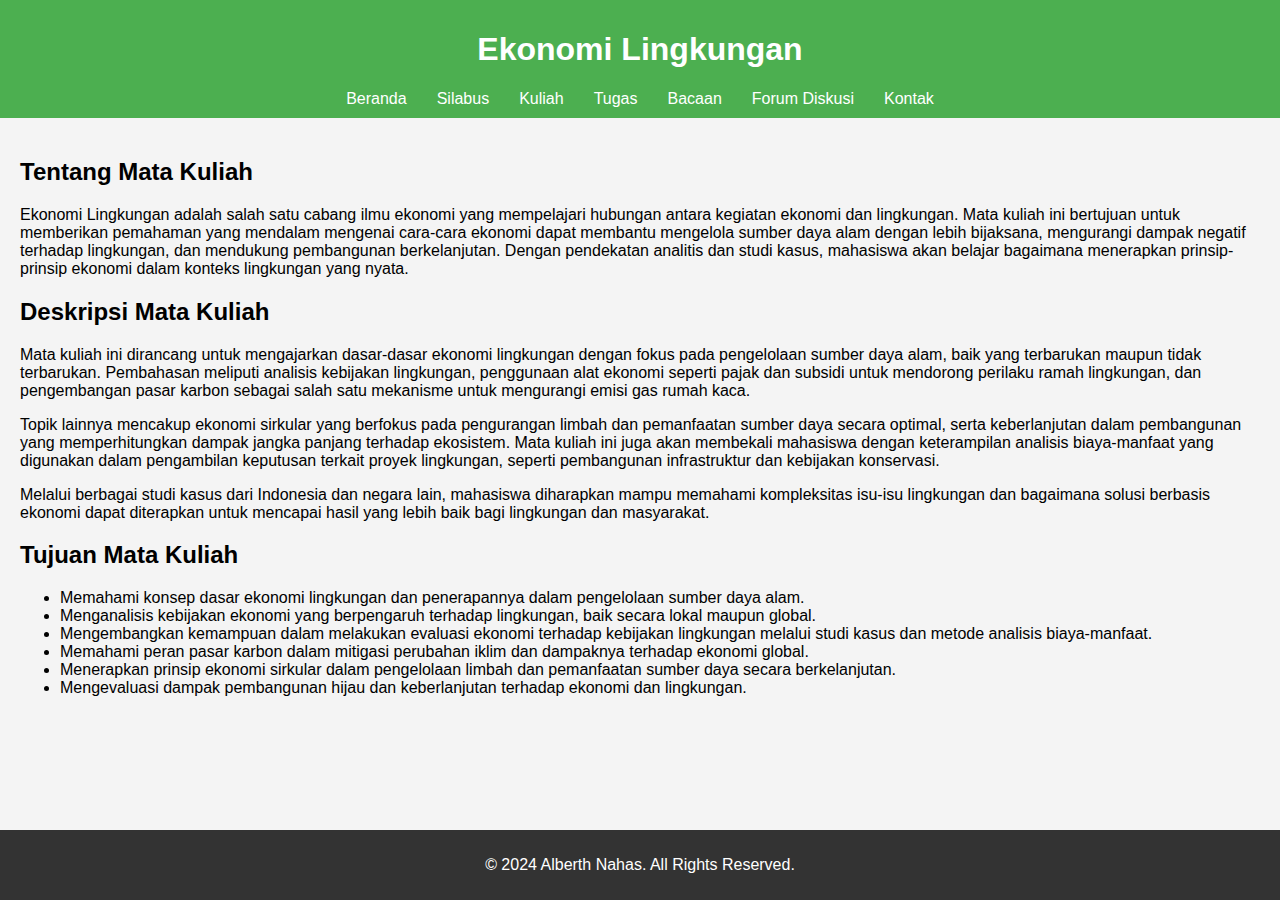
==== index.html @ 9e030d31 "Update index.html" ====
<!DOCTYPE html>
<html lang="id">
<head>
    <meta charset="UTF-8">
    <meta http-equiv="X-UA-Compatible" content="IE=edge">
    <meta name="viewport" content="width=device-width, initial-scale=1.0">
    <title>Ekonomi Lingkungan - Universitas Sahid</title>
    <link rel="stylesheet" href="styles.css">
</head>
<body>
    <header>
        <h1>Ekonomi Lingkungan</h1>
        <nav>
            <ul>
                <li><a href="index.html">Beranda</a></li>
                <li><a href="silabus.html">Silabus</a></li>
                <li><a href="kuliah.html">Kuliah</a></li>
                <li><a href="tugas.html">Tugas</a></li>
                <li><a href="bacaan.html">Bacaan</a></li>
                <li><a href="forum.html">Forum Diskusi</a></li>
                <li><a href="kontak.html">Kontak</a></li>
            </ul>
        </nav>
    </header>
    <main>
        <section>
            <h2>Tentang Mata Kuliah</h2>
            <p>
                Ekonomi Lingkungan adalah salah satu cabang ilmu ekonomi yang mempelajari hubungan antara kegiatan ekonomi dan lingkungan. 
                Mata kuliah ini bertujuan untuk memberikan pemahaman yang mendalam mengenai cara-cara ekonomi dapat membantu mengelola sumber daya 
                alam dengan lebih bijaksana, mengurangi dampak negatif terhadap lingkungan, dan mendukung pembangunan berkelanjutan. 
                Dengan pendekatan analitis dan studi kasus, mahasiswa akan belajar bagaimana menerapkan prinsip-prinsip ekonomi dalam konteks 
                lingkungan yang nyata.
            </p>
        </section>
        <section>
            <h2>Deskripsi Mata Kuliah</h2>
            <p>
                Mata kuliah ini dirancang untuk mengajarkan dasar-dasar ekonomi lingkungan dengan fokus pada pengelolaan sumber daya alam, 
                baik yang terbarukan maupun tidak terbarukan. Pembahasan meliputi analisis kebijakan lingkungan, penggunaan alat ekonomi 
                seperti pajak dan subsidi untuk mendorong perilaku ramah lingkungan, dan pengembangan pasar karbon sebagai salah satu 
                mekanisme untuk mengurangi emisi gas rumah kaca.
            </p>
            <p>
                Topik lainnya mencakup ekonomi sirkular yang berfokus pada pengurangan limbah dan pemanfaatan sumber daya secara optimal, serta 
                keberlanjutan dalam pembangunan yang memperhitungkan dampak jangka panjang terhadap ekosistem. Mata kuliah ini juga akan 
                membekali mahasiswa dengan keterampilan analisis biaya-manfaat yang digunakan dalam pengambilan keputusan terkait proyek 
                lingkungan, seperti pembangunan infrastruktur dan kebijakan konservasi.
            </p>
            <p>
                Melalui berbagai studi kasus dari Indonesia dan negara lain, mahasiswa diharapkan mampu memahami kompleksitas isu-isu lingkungan 
                dan bagaimana solusi berbasis ekonomi dapat diterapkan untuk mencapai hasil yang lebih baik bagi lingkungan dan masyarakat.
            </p>
        </section>
        <section>
            <h2>Tujuan Mata Kuliah</h2>
            <ul>
                <li>Memahami konsep dasar ekonomi lingkungan dan penerapannya dalam pengelolaan sumber daya alam.</li>
                <li>Menganalisis kebijakan ekonomi yang berpengaruh terhadap lingkungan, baik secara lokal maupun global.</li>
                <li>Mengembangkan kemampuan dalam melakukan evaluasi ekonomi terhadap kebijakan lingkungan melalui studi kasus dan metode analisis biaya-manfaat.</li>
                <li>Memahami peran pasar karbon dalam mitigasi perubahan iklim dan dampaknya terhadap ekonomi global.</li>
                <li>Menerapkan prinsip ekonomi sirkular dalam pengelolaan limbah dan pemanfaatan sumber daya secara berkelanjutan.</li>
                <li>Mengevaluasi dampak pembangunan hijau dan keberlanjutan terhadap ekonomi dan lingkungan.</li>
            </ul>
        </section>
    </main>
    <footer>
        <p>&copy; 2024 Alberth Nahas. All Rights Reserved.</p>
    </footer>
</body>
</html>
---- styles.css ----
body {
    font-family: Arial, sans-serif;
    margin: 0;
    padding: 0;
    background-color: #f4f4f4;
}

header {
    background-color: #4CAF50;
    color: white;
    padding: 10px 20px;
    text-align: center;
}

nav ul {
    list-style-type: none;
    margin: 0;
    padding: 0;
    display: flex;
    justify-content: center;
}

nav ul li {
    margin: 0 15px;
}

nav ul li a {
    color: white;
    text-decoration: none;
}

main {
    padding: 20px;
}

footer {
    background-color: #333;
    color: white;
    text-align: center;
    padding: 10px 0;
    position: fixed;
    bottom: 0;
    width: 100%;
}
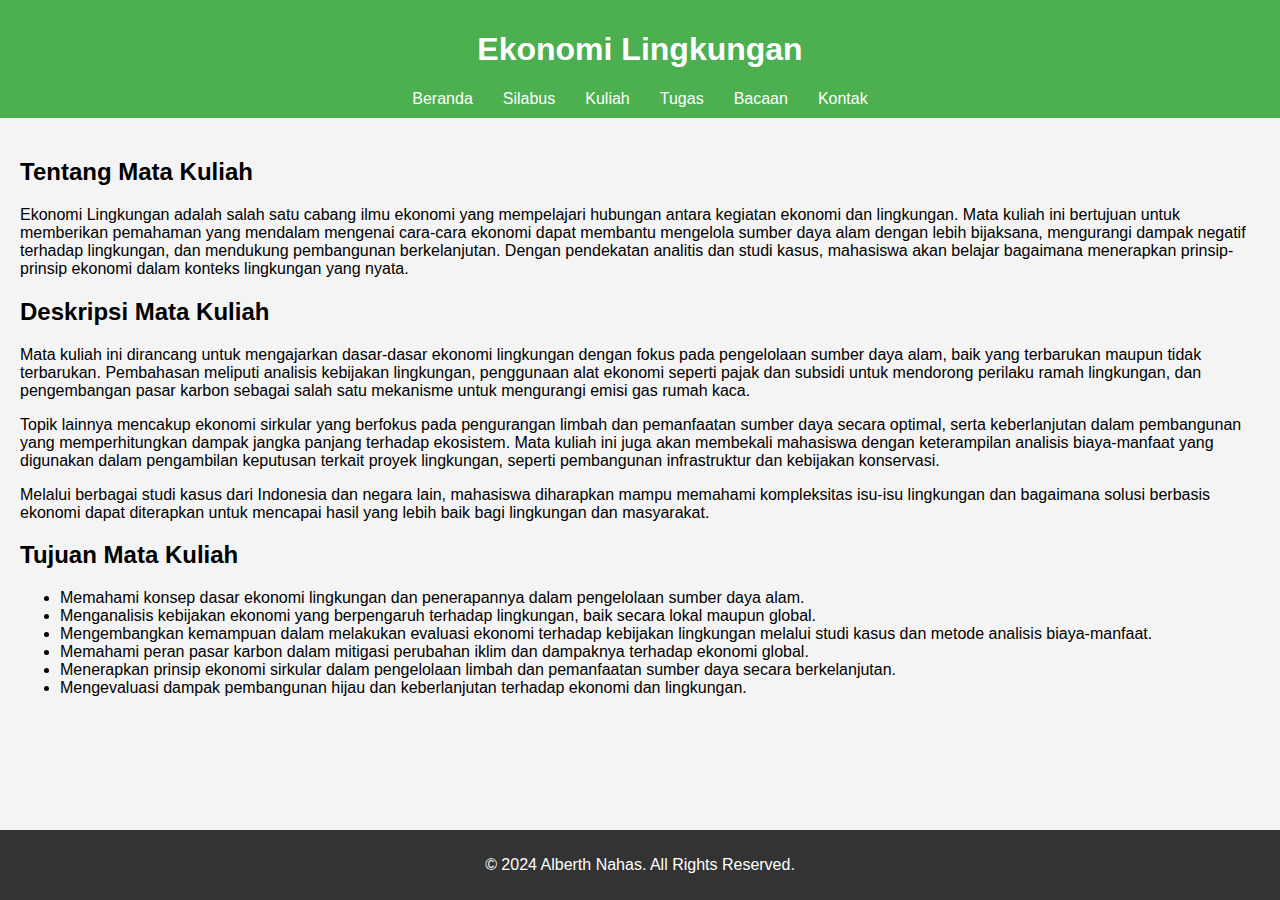
==== commit 99e4a5ef: "Update index.html" ====
--- a/index.html
+++ b/index.html
@@ -17,7 +17,6 @@
                 <li><a href="kuliah.html">Kuliah</a></li>
                 <li><a href="tugas.html">Tugas</a></li>
                 <li><a href="bacaan.html">Bacaan</a></li>
-                <li><a href="forum.html">Forum Diskusi</a></li>
                 <li><a href="kontak.html">Kontak</a></li>
             </ul>
         </nav>
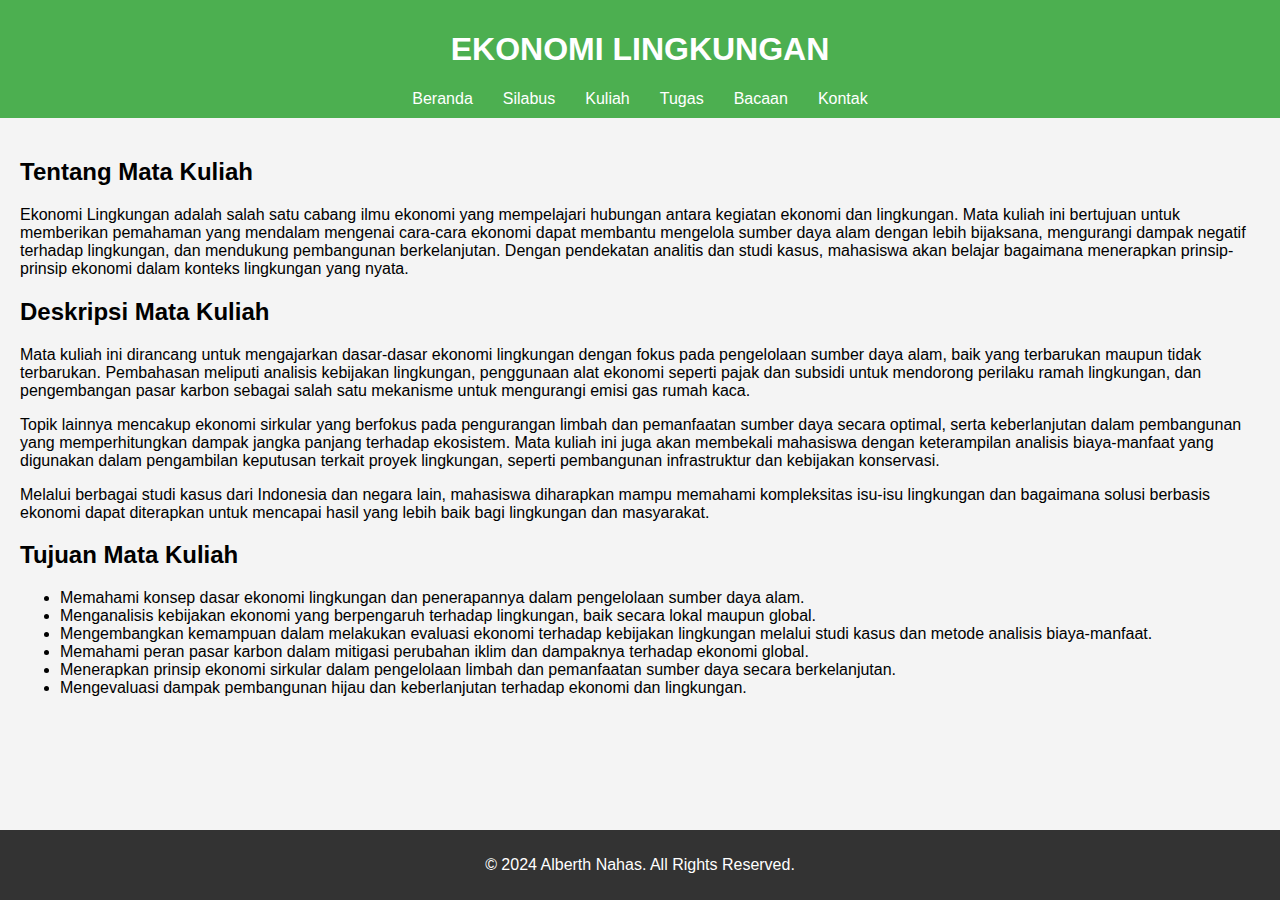
==== commit 50258714: "Update index.html" ====
--- a/index.html
+++ b/index.html
@@ -9,7 +9,7 @@
 </head>
 <body>
     <header>
-        <h1>Ekonomi Lingkungan</h1>
+        <h1>EKONOMI LINGKUNGAN</h1>
         <nav>
             <ul>
                 <li><a href="index.html">Beranda</a></li>
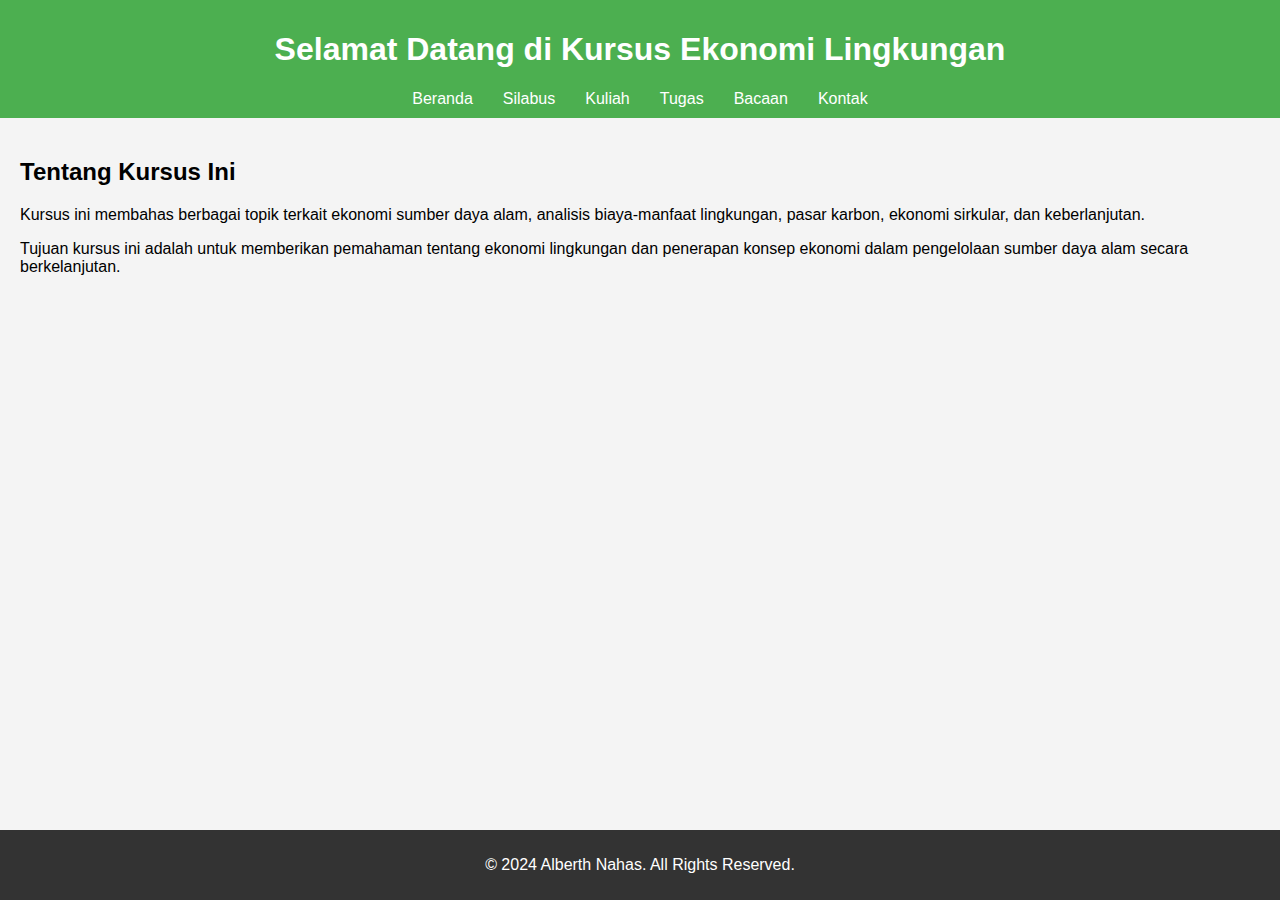
==== commit ce7b70aa: "Add files via upload" ====
--- a/index.html
+++ b/index.html
@@ -9,7 +9,7 @@
 </head>
 <body>
     <header>
-        <h1>EKONOMI LINGKUNGAN</h1>
+        <h1>Selamat Datang di Kursus Ekonomi Lingkungan</h1>
         <nav>
             <ul>
                 <li><a href="index.html">Beranda</a></li>
@@ -23,44 +23,9 @@
     </header>
     <main>
         <section>
-            <h2>Tentang Mata Kuliah</h2>
-            <p>
-                Ekonomi Lingkungan adalah salah satu cabang ilmu ekonomi yang mempelajari hubungan antara kegiatan ekonomi dan lingkungan. 
-                Mata kuliah ini bertujuan untuk memberikan pemahaman yang mendalam mengenai cara-cara ekonomi dapat membantu mengelola sumber daya 
-                alam dengan lebih bijaksana, mengurangi dampak negatif terhadap lingkungan, dan mendukung pembangunan berkelanjutan. 
-                Dengan pendekatan analitis dan studi kasus, mahasiswa akan belajar bagaimana menerapkan prinsip-prinsip ekonomi dalam konteks 
-                lingkungan yang nyata.
-            </p>
-        </section>
-        <section>
-            <h2>Deskripsi Mata Kuliah</h2>
-            <p>
-                Mata kuliah ini dirancang untuk mengajarkan dasar-dasar ekonomi lingkungan dengan fokus pada pengelolaan sumber daya alam, 
-                baik yang terbarukan maupun tidak terbarukan. Pembahasan meliputi analisis kebijakan lingkungan, penggunaan alat ekonomi 
-                seperti pajak dan subsidi untuk mendorong perilaku ramah lingkungan, dan pengembangan pasar karbon sebagai salah satu 
-                mekanisme untuk mengurangi emisi gas rumah kaca.
-            </p>
-            <p>
-                Topik lainnya mencakup ekonomi sirkular yang berfokus pada pengurangan limbah dan pemanfaatan sumber daya secara optimal, serta 
-                keberlanjutan dalam pembangunan yang memperhitungkan dampak jangka panjang terhadap ekosistem. Mata kuliah ini juga akan 
-                membekali mahasiswa dengan keterampilan analisis biaya-manfaat yang digunakan dalam pengambilan keputusan terkait proyek 
-                lingkungan, seperti pembangunan infrastruktur dan kebijakan konservasi.
-            </p>
-            <p>
-                Melalui berbagai studi kasus dari Indonesia dan negara lain, mahasiswa diharapkan mampu memahami kompleksitas isu-isu lingkungan 
-                dan bagaimana solusi berbasis ekonomi dapat diterapkan untuk mencapai hasil yang lebih baik bagi lingkungan dan masyarakat.
-            </p>
-        </section>
-        <section>
-            <h2>Tujuan Mata Kuliah</h2>
-            <ul>
-                <li>Memahami konsep dasar ekonomi lingkungan dan penerapannya dalam pengelolaan sumber daya alam.</li>
-                <li>Menganalisis kebijakan ekonomi yang berpengaruh terhadap lingkungan, baik secara lokal maupun global.</li>
-                <li>Mengembangkan kemampuan dalam melakukan evaluasi ekonomi terhadap kebijakan lingkungan melalui studi kasus dan metode analisis biaya-manfaat.</li>
-                <li>Memahami peran pasar karbon dalam mitigasi perubahan iklim dan dampaknya terhadap ekonomi global.</li>
-                <li>Menerapkan prinsip ekonomi sirkular dalam pengelolaan limbah dan pemanfaatan sumber daya secara berkelanjutan.</li>
-                <li>Mengevaluasi dampak pembangunan hijau dan keberlanjutan terhadap ekonomi dan lingkungan.</li>
-            </ul>
+            <h2>Tentang Kursus Ini</h2>
+            <p>Kursus ini membahas berbagai topik terkait ekonomi sumber daya alam, analisis biaya-manfaat lingkungan, pasar karbon, ekonomi sirkular, dan keberlanjutan.</p>
+            <p>Tujuan kursus ini adalah untuk memberikan pemahaman tentang ekonomi lingkungan dan penerapan konsep ekonomi dalam pengelolaan sumber daya alam secara berkelanjutan.</p>
         </section>
     </main>
     <footer>
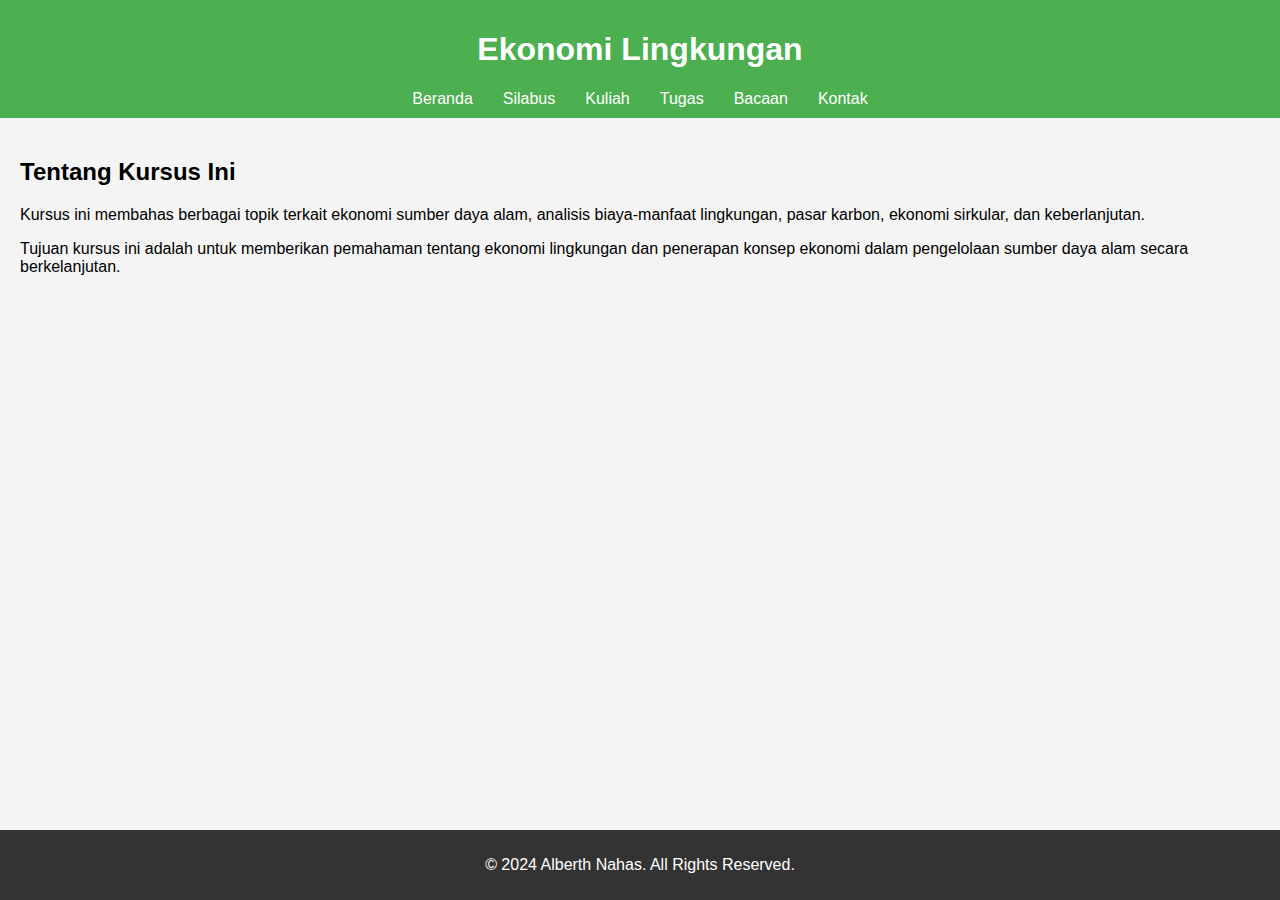
==== commit d53c8973: "Update" ====
--- a/index.html
+++ b/index.html
@@ -9,7 +9,7 @@
 </head>
 <body>
     <header>
-        <h1>Selamat Datang di Kursus Ekonomi Lingkungan</h1>
+        <h1>Ekonomi Lingkungan</h1>
         <nav>
             <ul>
                 <li><a href="index.html">Beranda</a></li>
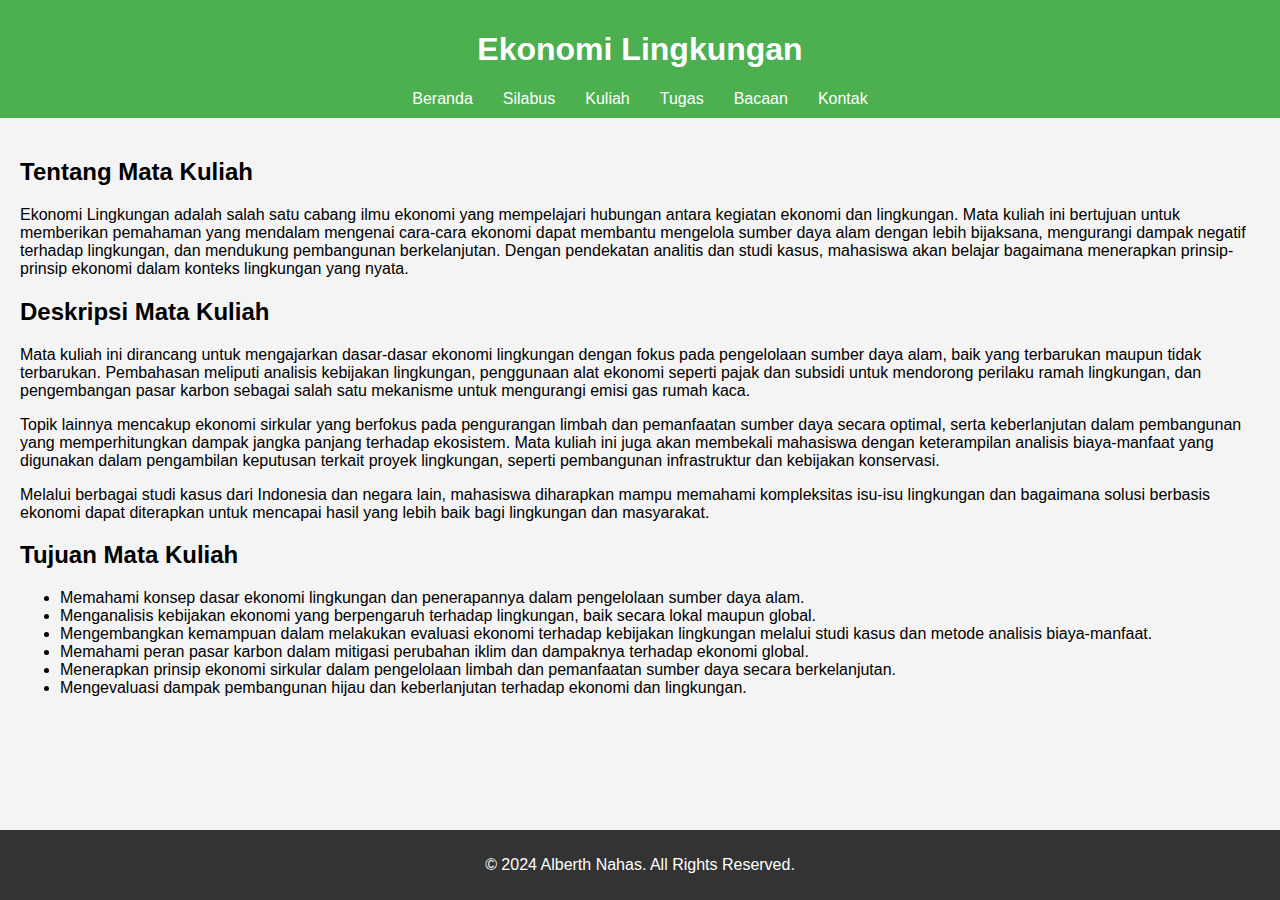
==== commit 6053f5f6: "Update contents" ====
--- a/index.html
+++ b/index.html
@@ -23,9 +23,44 @@
     </header>
     <main>
         <section>
-            <h2>Tentang Kursus Ini</h2>
-            <p>Kursus ini membahas berbagai topik terkait ekonomi sumber daya alam, analisis biaya-manfaat lingkungan, pasar karbon, ekonomi sirkular, dan keberlanjutan.</p>
-            <p>Tujuan kursus ini adalah untuk memberikan pemahaman tentang ekonomi lingkungan dan penerapan konsep ekonomi dalam pengelolaan sumber daya alam secara berkelanjutan.</p>
+            <h2>Tentang Mata Kuliah</h2>
+            <p>
+                Ekonomi Lingkungan adalah salah satu cabang ilmu ekonomi yang mempelajari hubungan antara kegiatan ekonomi dan lingkungan. 
+                Mata kuliah ini bertujuan untuk memberikan pemahaman yang mendalam mengenai cara-cara ekonomi dapat membantu mengelola sumber daya 
+                alam dengan lebih bijaksana, mengurangi dampak negatif terhadap lingkungan, dan mendukung pembangunan berkelanjutan. 
+                Dengan pendekatan analitis dan studi kasus, mahasiswa akan belajar bagaimana menerapkan prinsip-prinsip ekonomi dalam konteks 
+                lingkungan yang nyata.
+            </p>
+        </section>
+        <section>
+            <h2>Deskripsi Mata Kuliah</h2>
+            <p>
+                Mata kuliah ini dirancang untuk mengajarkan dasar-dasar ekonomi lingkungan dengan fokus pada pengelolaan sumber daya alam, 
+                baik yang terbarukan maupun tidak terbarukan. Pembahasan meliputi analisis kebijakan lingkungan, penggunaan alat ekonomi 
+                seperti pajak dan subsidi untuk mendorong perilaku ramah lingkungan, dan pengembangan pasar karbon sebagai salah satu 
+                mekanisme untuk mengurangi emisi gas rumah kaca.
+            </p>
+            <p>
+                Topik lainnya mencakup ekonomi sirkular yang berfokus pada pengurangan limbah dan pemanfaatan sumber daya secara optimal, serta 
+                keberlanjutan dalam pembangunan yang memperhitungkan dampak jangka panjang terhadap ekosistem. Mata kuliah ini juga akan 
+                membekali mahasiswa dengan keterampilan analisis biaya-manfaat yang digunakan dalam pengambilan keputusan terkait proyek 
+                lingkungan, seperti pembangunan infrastruktur dan kebijakan konservasi.
+            </p>
+            <p>
+                Melalui berbagai studi kasus dari Indonesia dan negara lain, mahasiswa diharapkan mampu memahami kompleksitas isu-isu lingkungan 
+                dan bagaimana solusi berbasis ekonomi dapat diterapkan untuk mencapai hasil yang lebih baik bagi lingkungan dan masyarakat.
+            </p>
+        </section>
+        <section>
+            <h2>Tujuan Mata Kuliah</h2>
+            <ul>
+                <li>Memahami konsep dasar ekonomi lingkungan dan penerapannya dalam pengelolaan sumber daya alam.</li>
+                <li>Menganalisis kebijakan ekonomi yang berpengaruh terhadap lingkungan, baik secara lokal maupun global.</li>
+                <li>Mengembangkan kemampuan dalam melakukan evaluasi ekonomi terhadap kebijakan lingkungan melalui studi kasus dan metode analisis biaya-manfaat.</li>
+                <li>Memahami peran pasar karbon dalam mitigasi perubahan iklim dan dampaknya terhadap ekonomi global.</li>
+                <li>Menerapkan prinsip ekonomi sirkular dalam pengelolaan limbah dan pemanfaatan sumber daya secara berkelanjutan.</li>
+                <li>Mengevaluasi dampak pembangunan hijau dan keberlanjutan terhadap ekonomi dan lingkungan.</li>
+            </ul>
         </section>
     </main>
     <footer>
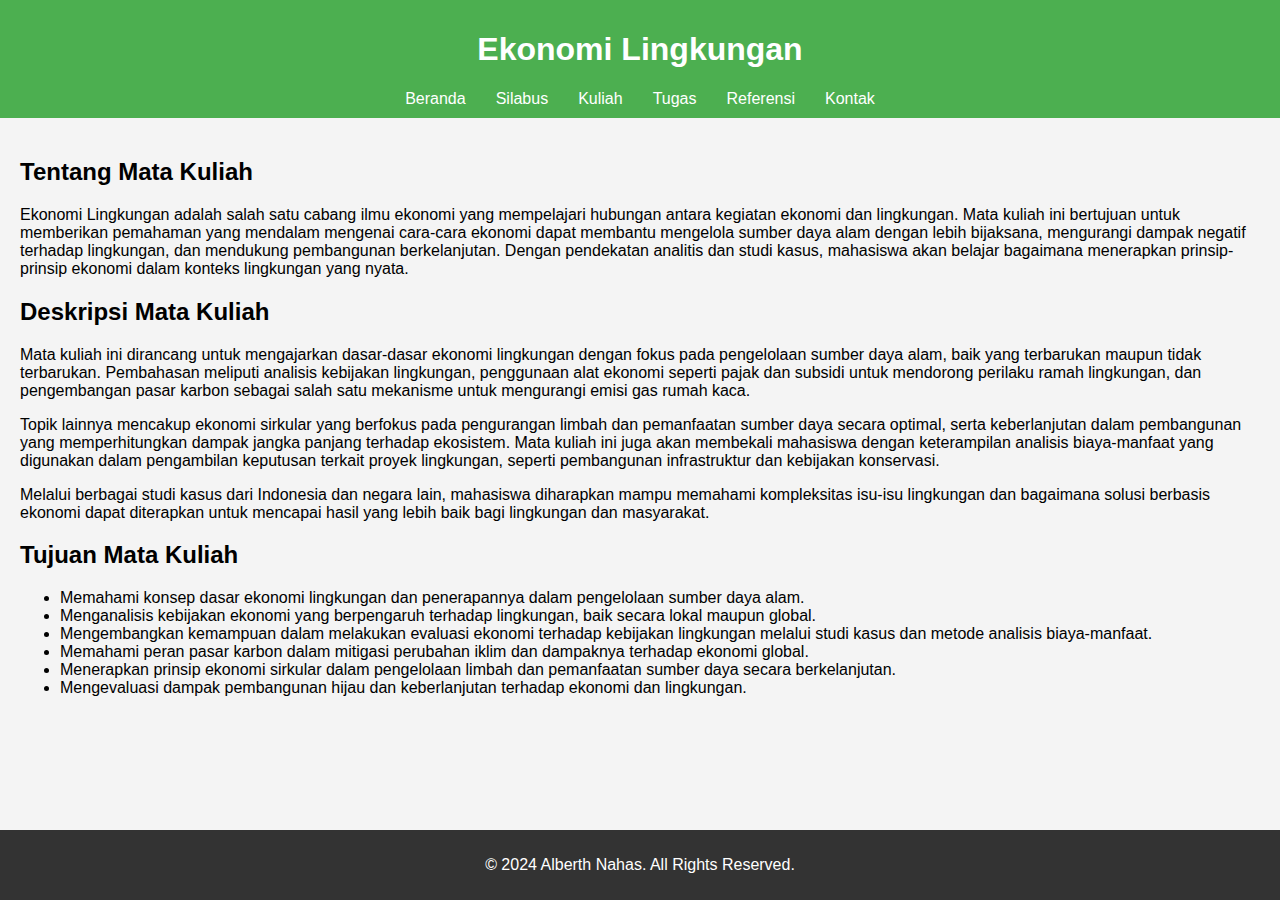
==== commit 0593173a: "Update judul tab" ====
--- a/index.html
+++ b/index.html
@@ -16,7 +16,7 @@
                 <li><a href="silabus.html">Silabus</a></li>
                 <li><a href="kuliah.html">Kuliah</a></li>
                 <li><a href="tugas.html">Tugas</a></li>
-                <li><a href="bacaan.html">Bacaan</a></li>
+                <li><a href="bacaan.html">Referensi</a></li>
                 <li><a href="kontak.html">Kontak</a></li>
             </ul>
         </nav>
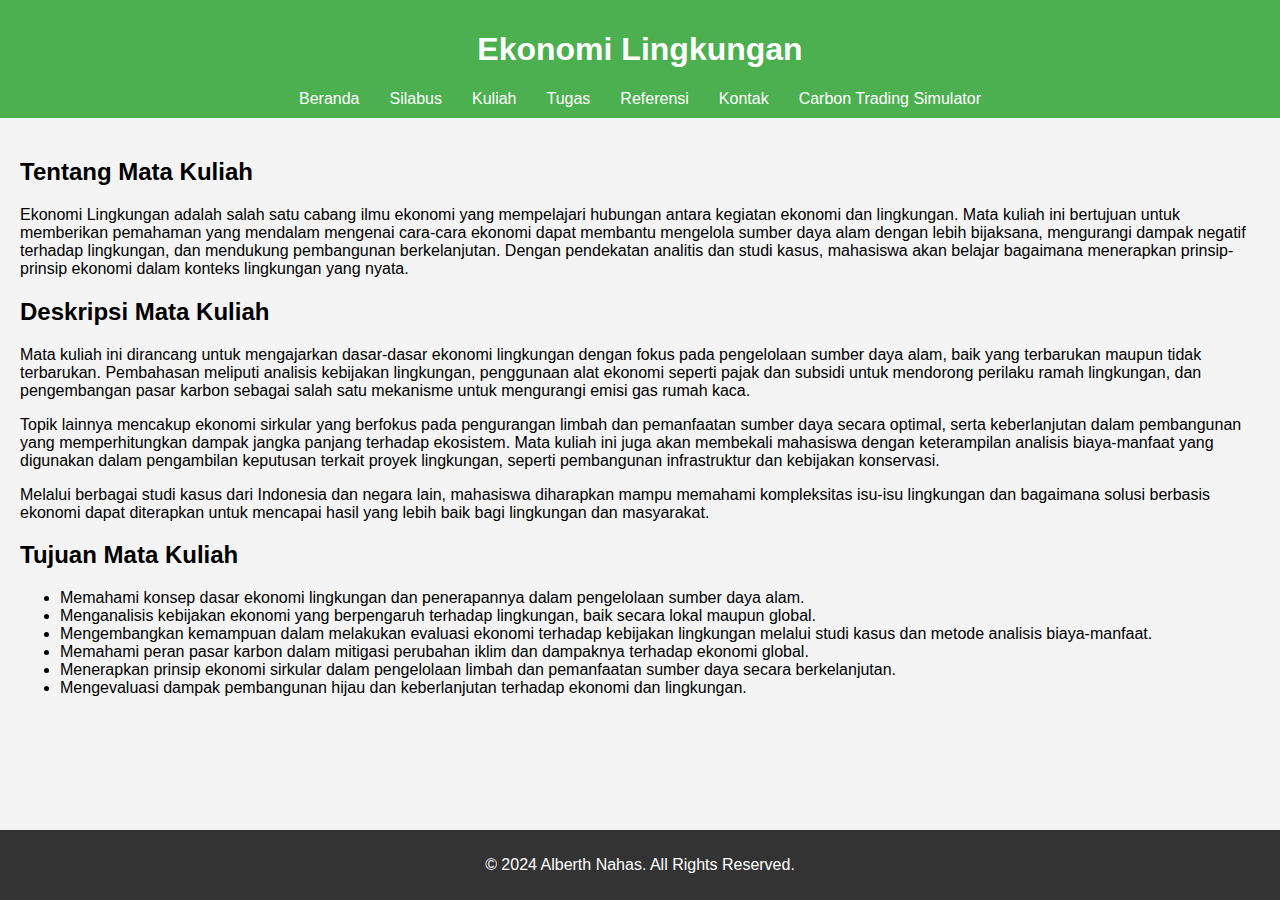
==== commit e24fea43: "Update index.html" ====
--- a/index.html
+++ b/index.html
@@ -18,6 +18,7 @@
                 <li><a href="tugas.html">Tugas</a></li>
                 <li><a href="bacaan.html">Referensi</a></li>
                 <li><a href="kontak.html">Kontak</a></li>
+                <li><a href="simulator.html">Carbon Trading Simulator</a></li>
             </ul>
         </nav>
     </header>
